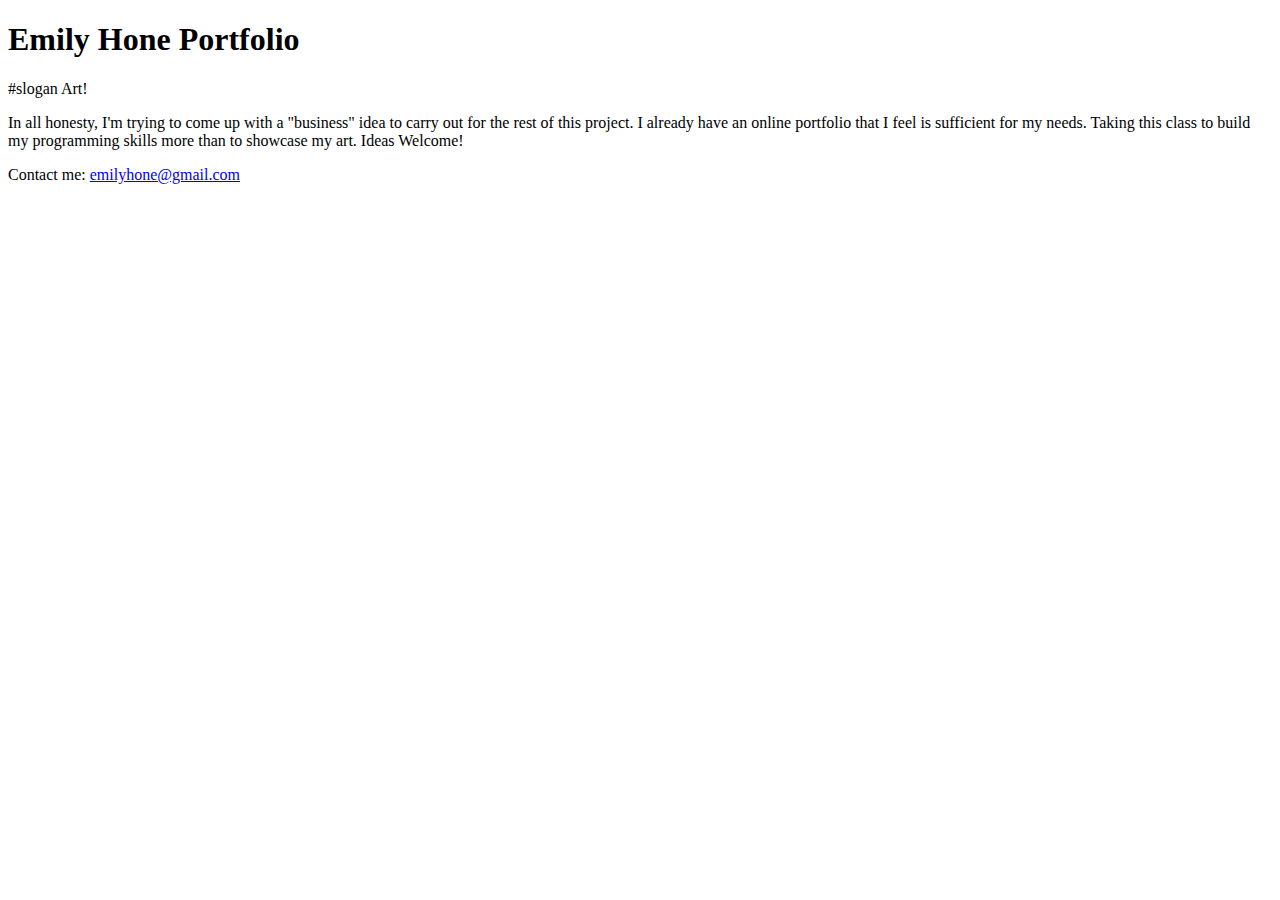
==== unit_3/index.html @ ecffdbb0 "spelling is important" ====
<!DOCTYPE html>
<html>
<head>
	<link rel="stylesheet" type="css/html" href="css/style.css">
</head>
<title>Emily Hone Portfolio</title>
<body>
<H1>Emily Hone Portfolio</H1>

<p>#slogan Art!</p>
<p>In all honesty, I'm trying to come up with a "business" idea to carry out for the rest of this project. I already have an online portfolio that I feel is sufficient for my needs. Taking this class to build my programming skills more than to showcase my art. Ideas Welcome!</p>
<p>Contact me: <a href="mailto:emilyhone@gmail.com?subject=Have I got a business idea for you!&body=Hello Emily,">emilyhone@gmail.com</a></p>


</body>
</html>
---- unit_3/css/style.css ----
body {background: #A6E1FF;
text-align: center;
font-family: helvetica, sans-serif}

h1 {background-image: url(background.jpg);
	background-size: cover;
	color: white;
}

	#slogan {font-style: italic;
			color:4438FF;
			font-weight: 800
			text-transform: uppercase;
		}

p {color:4438FF}
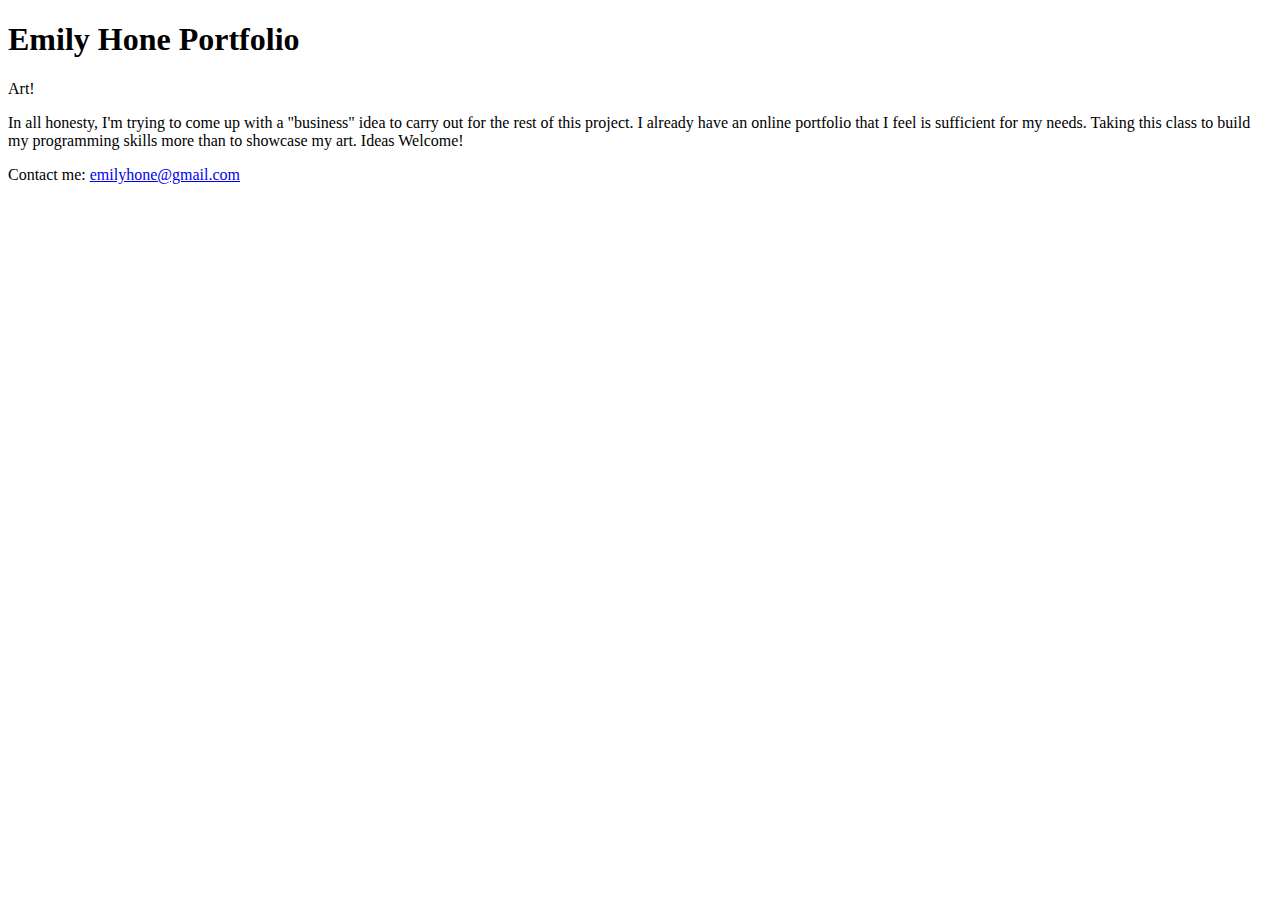
==== commit c2fd959a: "html" ====
--- a/unit_3/index.html
+++ b/unit_3/index.html
@@ -7,7 +7,7 @@
 <body>
 <H1>Emily Hone Portfolio</H1>
 
-<p>#slogan Art!</p>
+<p id="slogan"> Art!</p>
 <p>In all honesty, I'm trying to come up with a "business" idea to carry out for the rest of this project. I already have an online portfolio that I feel is sufficient for my needs. Taking this class to build my programming skills more than to showcase my art. Ideas Welcome!</p>
 <p>Contact me: <a href="mailto:emilyhone@gmail.com?subject=Have I got a business idea for you!&body=Hello Emily,">emilyhone@gmail.com</a></p>
 
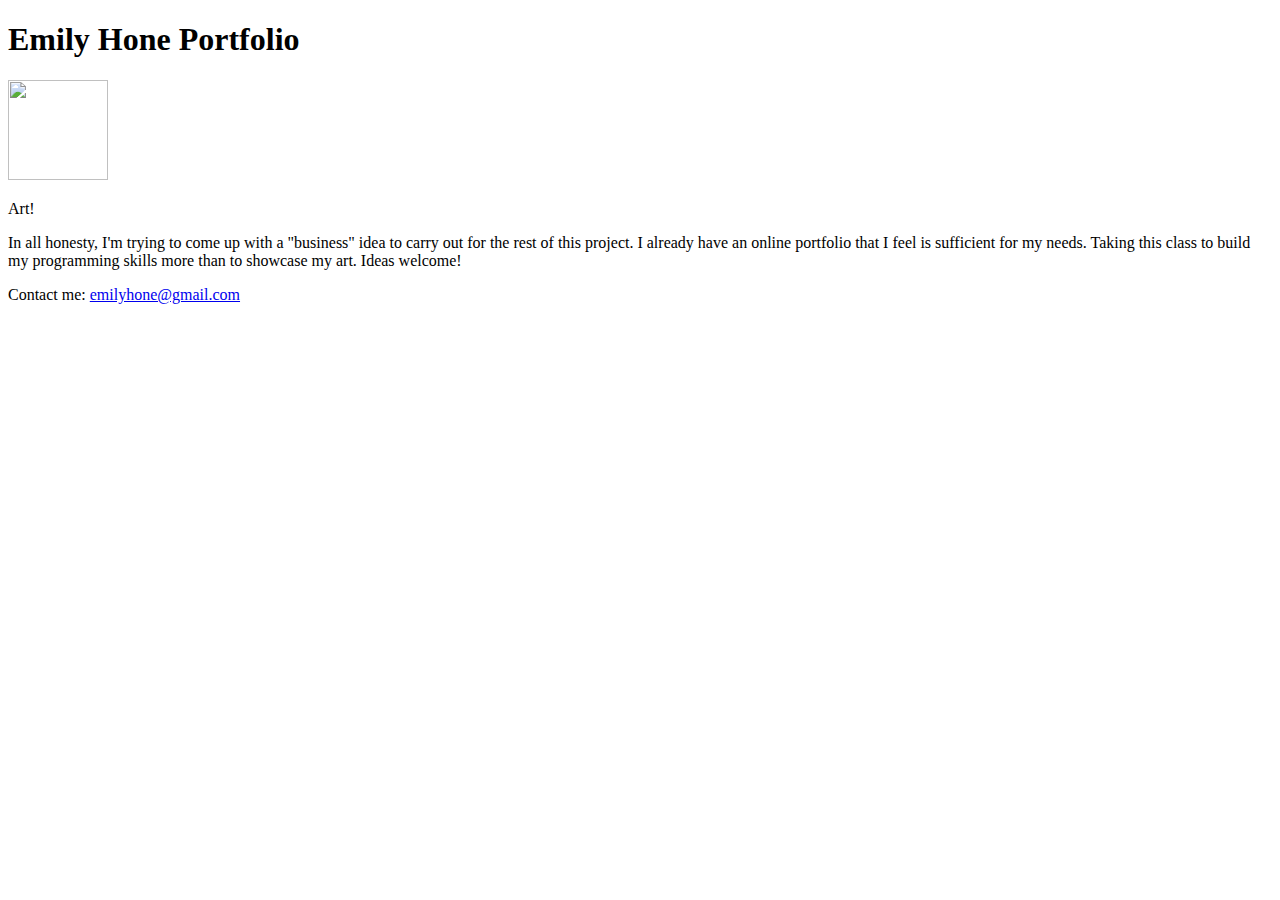
==== commit 464b16ec: "img" ====
--- a/unit_3/index.html
+++ b/unit_3/index.html
@@ -6,9 +6,10 @@
 <title>Emily Hone Portfolio</title>
 <body>
 <H1>Emily Hone Portfolio</H1>
+<img src= "backgroung.jpg" height="100" width="100">
 
 <p id="slogan"> Art!</p>
-<p>In all honesty, I'm trying to come up with a "business" idea to carry out for the rest of this project. I already have an online portfolio that I feel is sufficient for my needs. Taking this class to build my programming skills more than to showcase my art. Ideas Welcome!</p>
+<p>In all honesty, I'm trying to come up with a "business" idea to carry out for the rest of this project. I already have an online portfolio that I feel is sufficient for my needs. Taking this class to build my programming skills more than to showcase my art. Ideas welcome!</p>
 <p>Contact me: <a href="mailto:emilyhone@gmail.com?subject=Have I got a business idea for you!&body=Hello Emily,">emilyhone@gmail.com</a></p>
 
 
--- a/unit_3/css/style.css
+++ b/unit_3/css/style.css
@@ -1,16 +1,18 @@
 body {background: #A6E1FF;
 text-align: center;
-font-family: helvetica, sans-serif}
+font-family: helvetica, sans-serif;
+background-image: url("background.jpg");
+background-size: cover;
+}
 
-h1 {background-image: url(background.jpg);
-	background-size: cover;
+h1 {
 	color: white;
 }
 
 	#slogan {font-style: italic;
-			color:4438FF;
-			font-weight: 800
+			color:0C0A2B;
+			font-weight: 800;
 			text-transform: uppercase;
 		}
 
-p {color:4438FF}+p {color:0C0A2B;}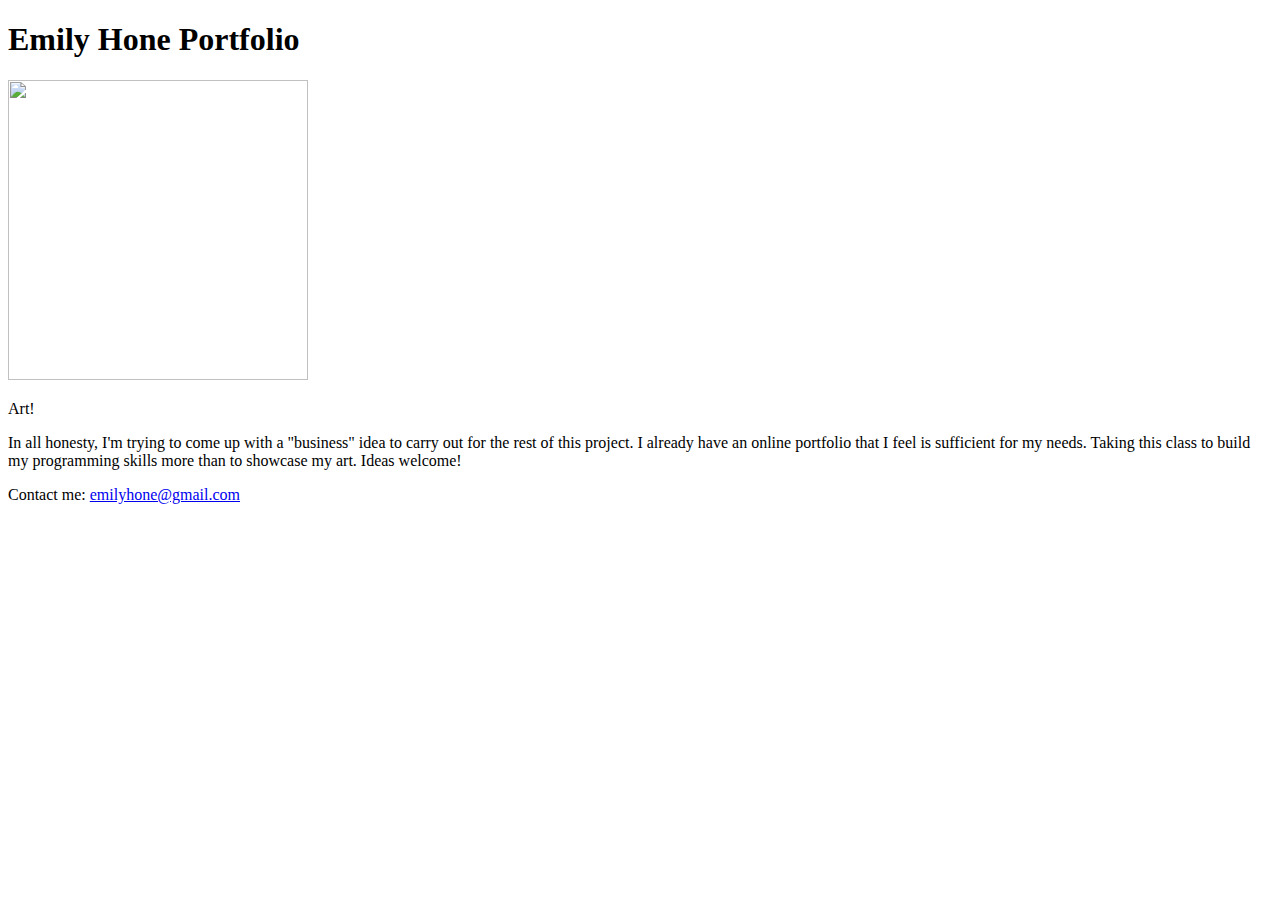
==== commit ba14000c: "img 2" ====
--- a/unit_3/index.html
+++ b/unit_3/index.html
@@ -6,7 +6,7 @@
 <title>Emily Hone Portfolio</title>
 <body>
 <H1>Emily Hone Portfolio</H1>
-<img src= "backgroung.jpg" height="100" width="100">
+<img src= "background.jpg" height="300" width="300">
 
 <p id="slogan"> Art!</p>
 <p>In all honesty, I'm trying to come up with a "business" idea to carry out for the rest of this project. I already have an online portfolio that I feel is sufficient for my needs. Taking this class to build my programming skills more than to showcase my art. Ideas welcome!</p>
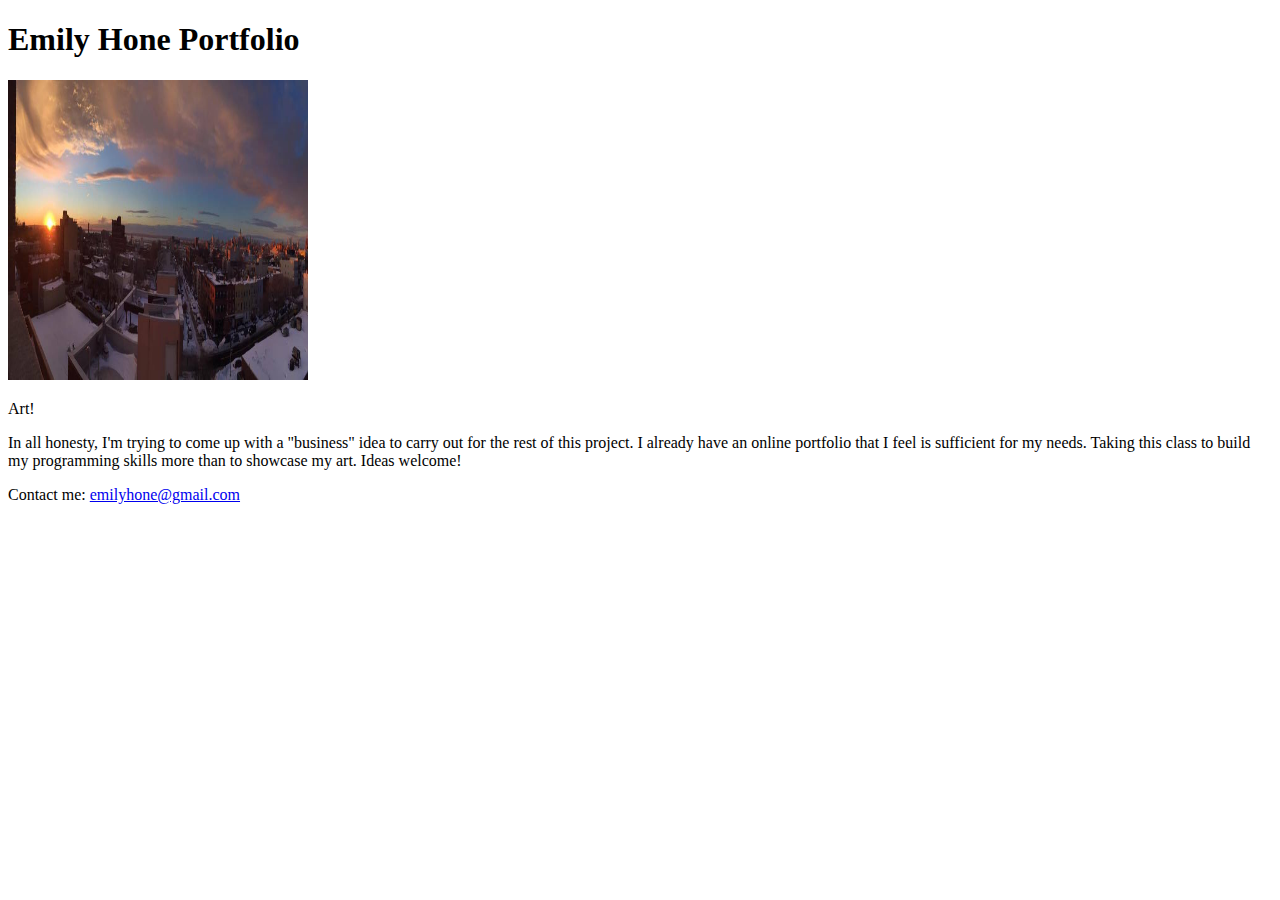
==== commit f909bbe9: "img 3" ====
--- a/unit_3/index.html
+++ b/unit_3/index.html
@@ -6,7 +6,7 @@
 <title>Emily Hone Portfolio</title>
 <body>
 <H1>Emily Hone Portfolio</H1>
-<img src= "background.jpg" height="300" width="300">
+<img src= "images/background.jpg" height="300" width="300">
 
 <p id="slogan"> Art!</p>
 <p>In all honesty, I'm trying to come up with a "business" idea to carry out for the rest of this project. I already have an online portfolio that I feel is sufficient for my needs. Taking this class to build my programming skills more than to showcase my art. Ideas welcome!</p>
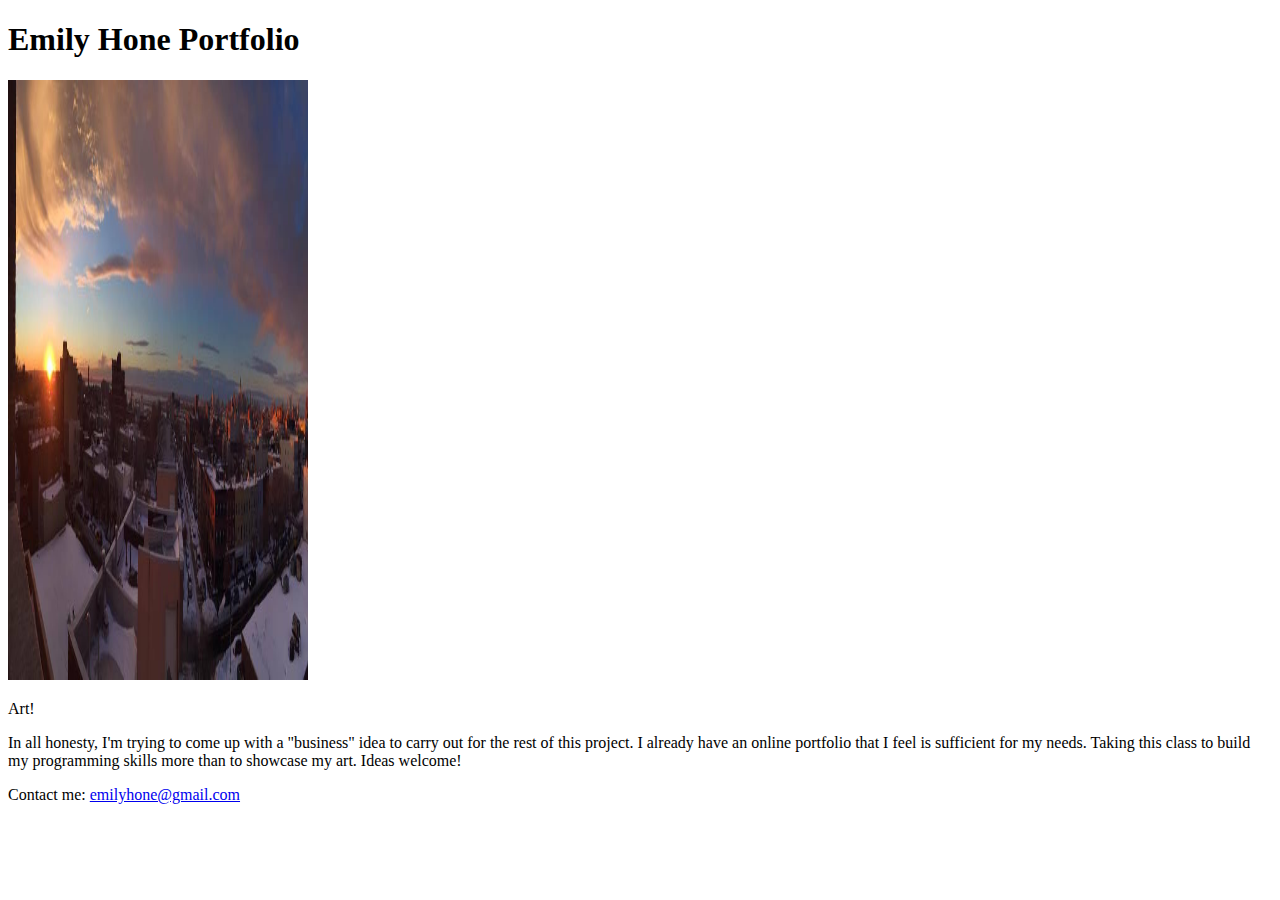
==== commit 7a950f7f: "img 4" ====
--- a/unit_3/index.html
+++ b/unit_3/index.html
@@ -6,7 +6,7 @@
 <title>Emily Hone Portfolio</title>
 <body>
 <H1>Emily Hone Portfolio</H1>
-<img src= "images/background.jpg" height="300" width="300">
+<img src= "images/background.jpg" height="600" width="300">
 
 <p id="slogan"> Art!</p>
 <p>In all honesty, I'm trying to come up with a "business" idea to carry out for the rest of this project. I already have an online portfolio that I feel is sufficient for my needs. Taking this class to build my programming skills more than to showcase my art. Ideas welcome!</p>
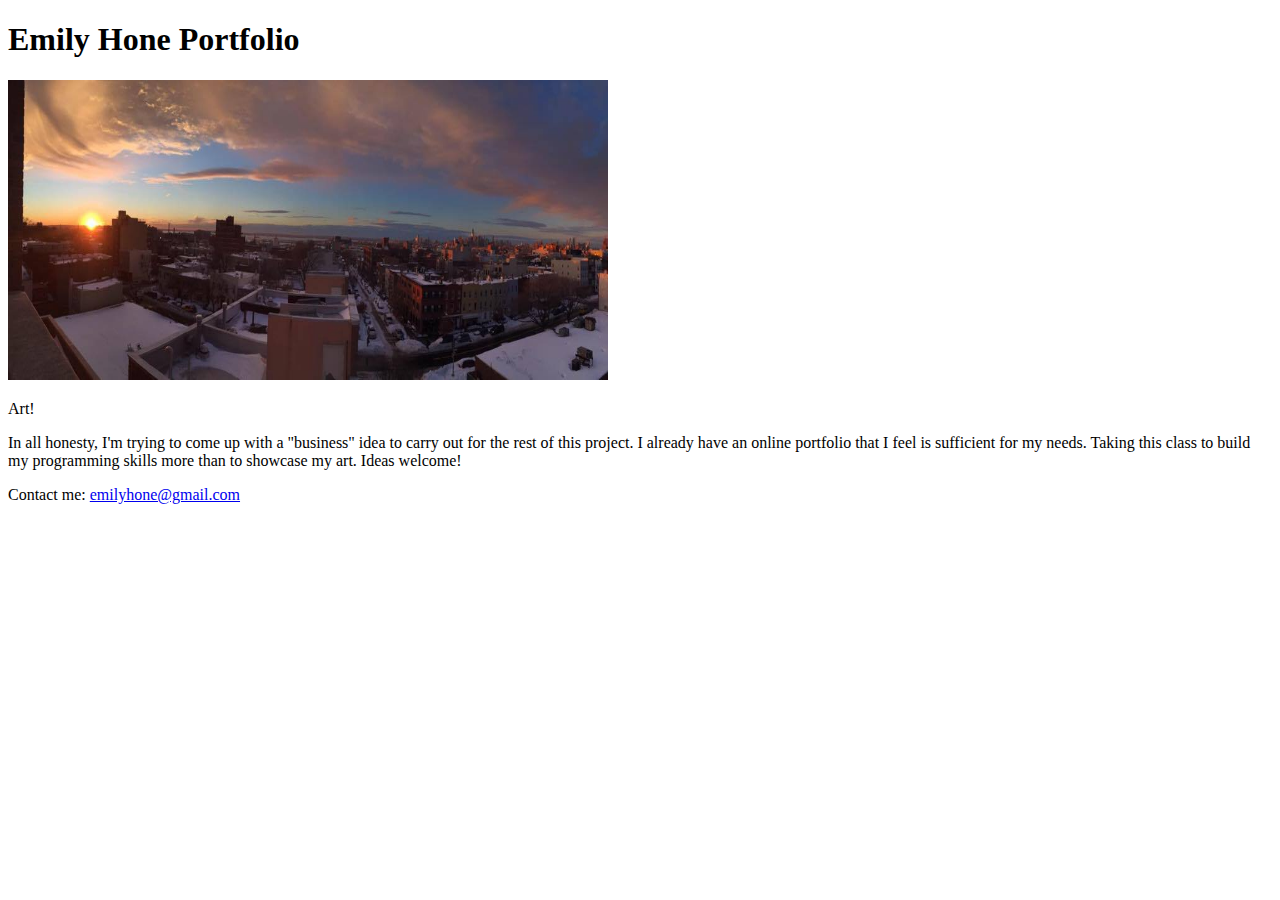
==== commit 05055fc2: "img 5" ====
--- a/unit_3/index.html
+++ b/unit_3/index.html
@@ -6,7 +6,7 @@
 <title>Emily Hone Portfolio</title>
 <body>
 <H1>Emily Hone Portfolio</H1>
-<img src= "images/background.jpg" height="600" width="300">
+<img src= "images/background.jpg" height="300" width="600">
 
 <p id="slogan"> Art!</p>
 <p>In all honesty, I'm trying to come up with a "business" idea to carry out for the rest of this project. I already have an online portfolio that I feel is sufficient for my needs. Taking this class to build my programming skills more than to showcase my art. Ideas welcome!</p>
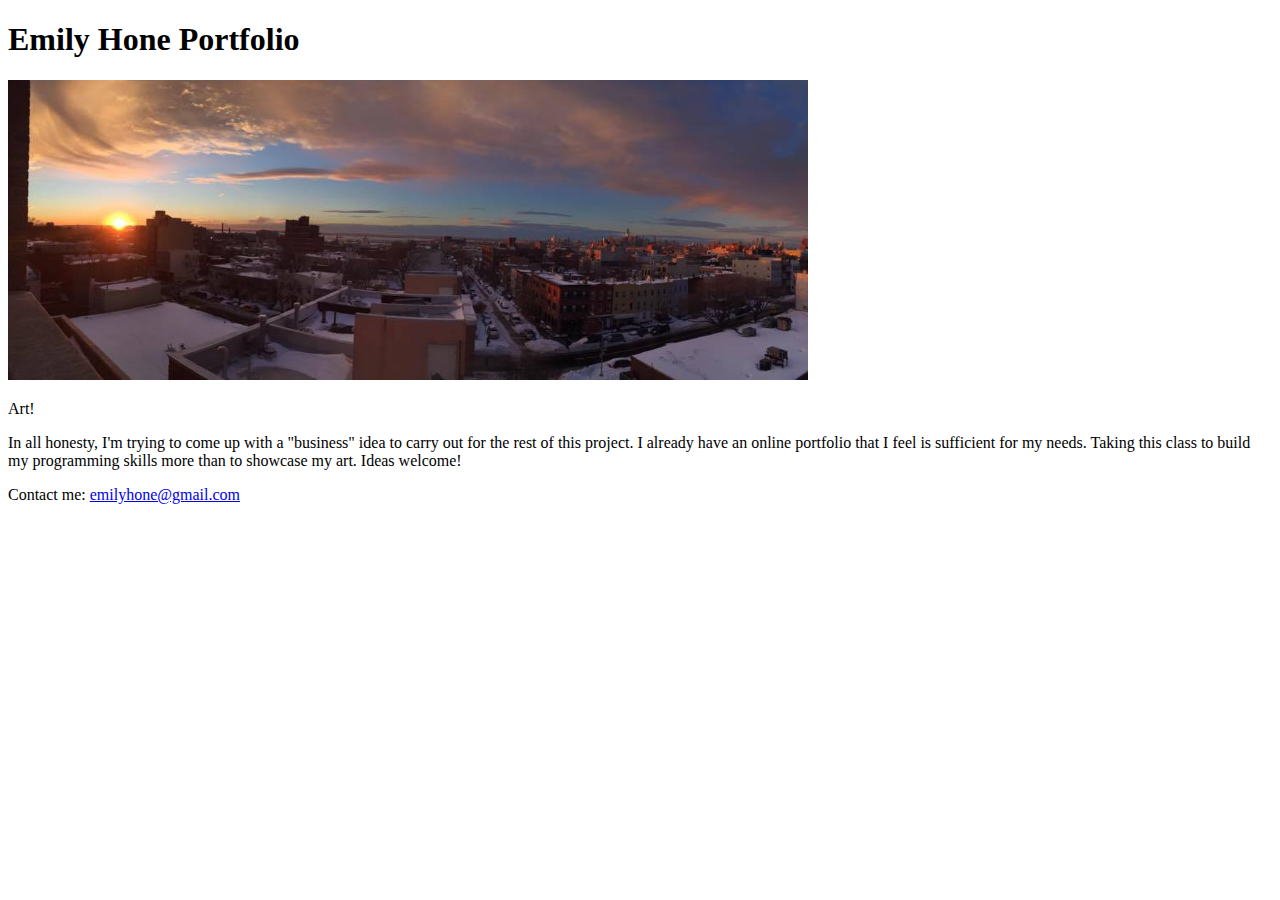
==== commit 313bbbaa: "final" ====
--- a/unit_3/index.html
+++ b/unit_3/index.html
@@ -6,7 +6,7 @@
 <title>Emily Hone Portfolio</title>
 <body>
 <H1>Emily Hone Portfolio</H1>
-<img src= "images/background.jpg" height="300" width="600">
+<img src= "images/background.jpg" height="300" width="800">
 
 <p id="slogan"> Art!</p>
 <p>In all honesty, I'm trying to come up with a "business" idea to carry out for the rest of this project. I already have an online portfolio that I feel is sufficient for my needs. Taking this class to build my programming skills more than to showcase my art. Ideas welcome!</p>
--- a/unit_3/css/style.css
+++ b/unit_3/css/style.css
@@ -1,12 +1,10 @@
-body {background: #A6E1FF;
+body {background: #9176DE;
 text-align: center;
 font-family: helvetica, sans-serif;
-background-image: url("background.jpg");
-background-size: cover;
 }
 
 h1 {
-	color: white;
+	color: 2A2240;
 }
 
 	#slogan {font-style: italic;
@@ -15,4 +13,7 @@
 			text-transform: uppercase;
 		}
 
-p {color:0C0A2B;}+p {color:0C0A2B;
+width:900px
+text-align: center;
+}